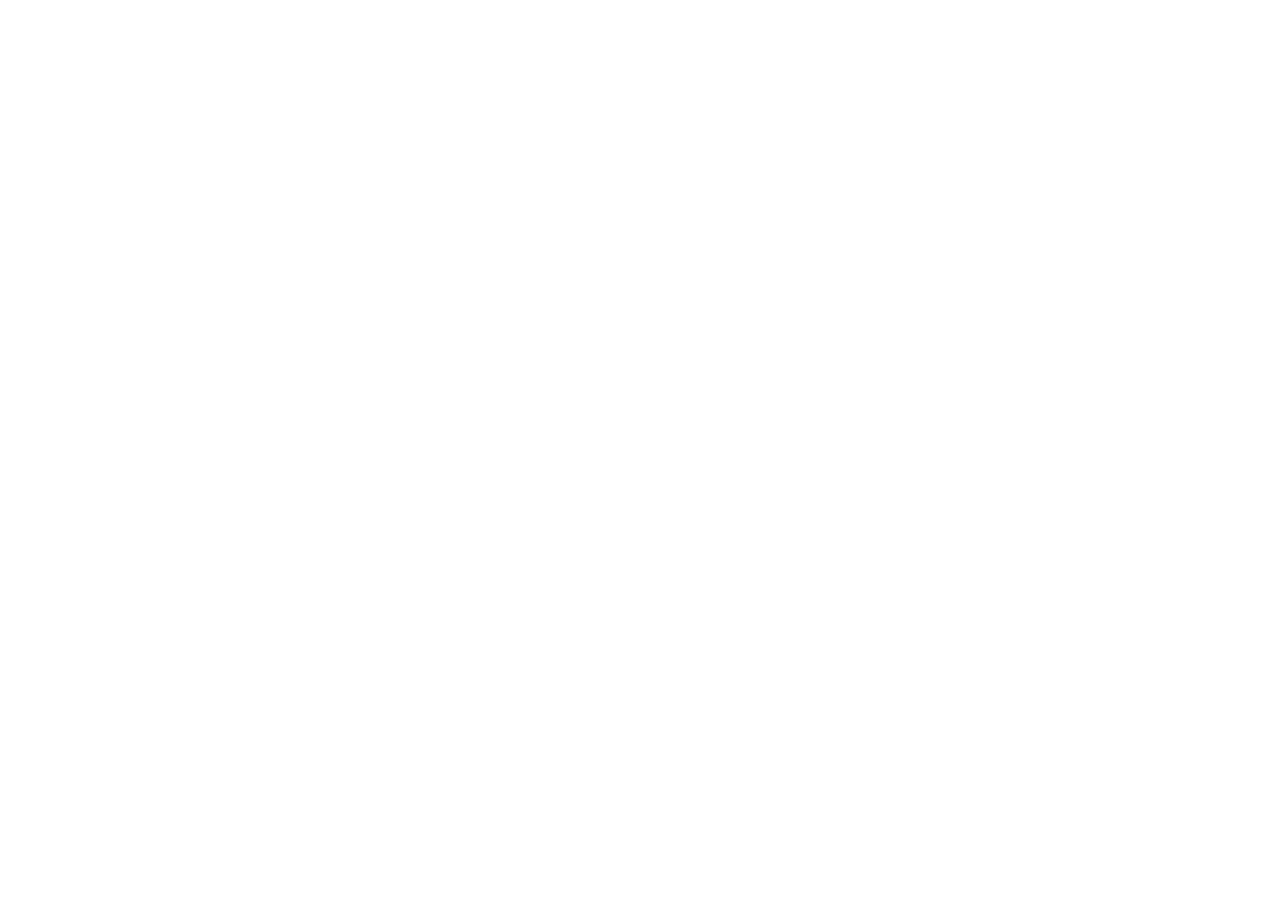
==== index.html @ 7c76096f "Add files via upload" ====
<!DOCTYPE html>
<html lang="cs">
<head>
    <meta charset="UTF-8">
    <meta name="viewport" content="width=device-width, initial-scale=1.0">
    <title>Document</title>
</head>
<body>
    
</body>
</html>
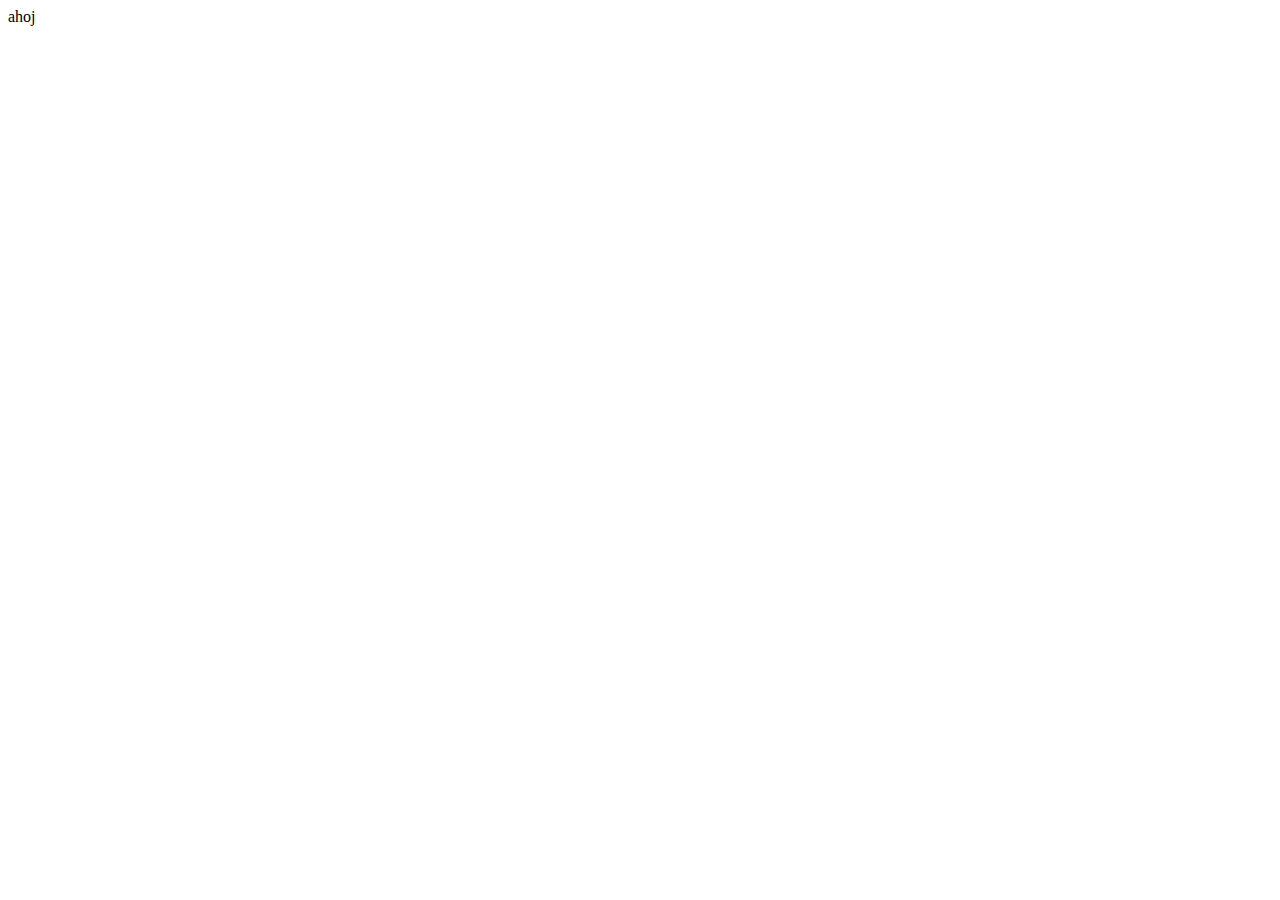
==== commit 917d2873: "Update index.html" ====
--- a/index.html
+++ b/index.html
@@ -6,6 +6,6 @@
     <title>Document</title>
 </head>
 <body>
-    
+    ahoj
 </body>
-</html>+</html>
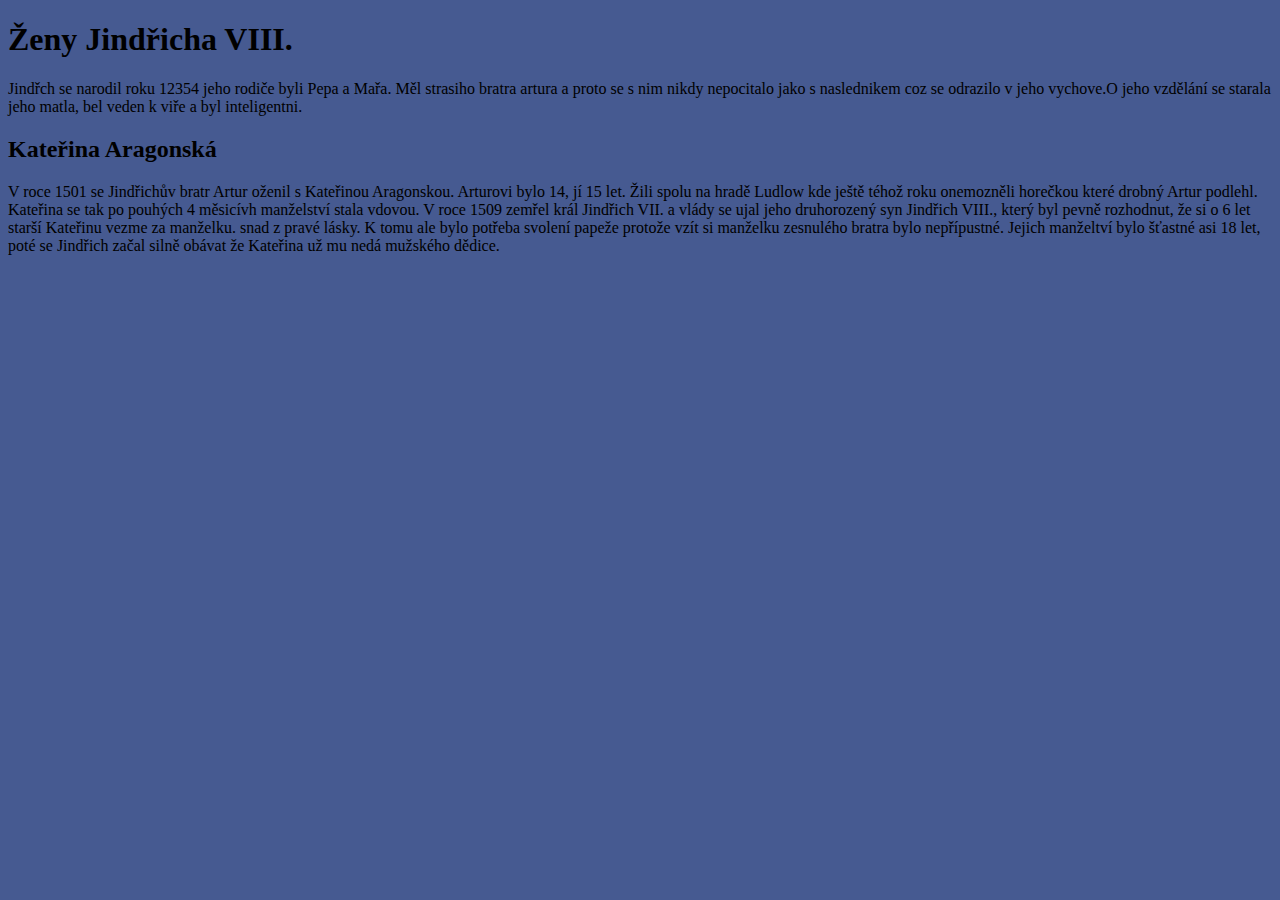
==== commit 952fd450: "Add files via upload" ====
--- a/index.html
+++ b/index.html
@@ -4,8 +4,22 @@
     <meta charset="UTF-8">
     <meta name="viewport" content="width=device-width, initial-scale=1.0">
     <title>Document</title>
+    <link rel="stylesheet" href="styl.css">
 </head>
 <body>
-    ahoj
+    <h1>Ženy Jindřicha VIII.</h1>
+    <p>Jindřch se narodil roku 12354 jeho rodiče byli Pepa a Mařa. Měl strasiho bratra artura a proto se s nim nikdy nepocitalo jako s naslednikem coz se odrazilo v jeho vychove.O jeho vzdělání se starala jeho matla, bel veden k viře a byl inteligentni.</p>
+    <h2>Kateřina Aragonská</h2>
+    <p>V roce 1501 se Jindřichův bratr Artur oženil s Kateřinou Aragonskou. 
+        Arturovi bylo 14, jí 15 let. 
+        Žili spolu na hradě Ludlow kde ještě téhož roku onemozněli horečkou které drobný Artur podlehl. 
+        Kateřina se tak po pouhých 4 měsicívh manželství stala vdovou. 
+        V roce 1509 zemřel král Jindřich VII. a vlády se ujal jeho druhorozený syn Jindřich VIII., který byl pevně rozhodnut, 
+        že si o 6 let starší Kateřinu vezme za manželku. snad z pravé lásky. 
+        K tomu ale bylo potřeba svolení papeže protože vzít si manželku zesnulého bratra bylo nepřípustné. 
+        Jejich manželtví bylo šťastné asi 18 let, poté se Jindřich začal silně obávat že Kateřina už mu nedá mužského dědice. 
+        
+        <div"></div>
+    </p>
 </body>
-</html>
+</html>--- a/styl.css
+++ b/styl.css
@@ -0,0 +1 @@
+body{background-color: rgb(70, 90, 145);}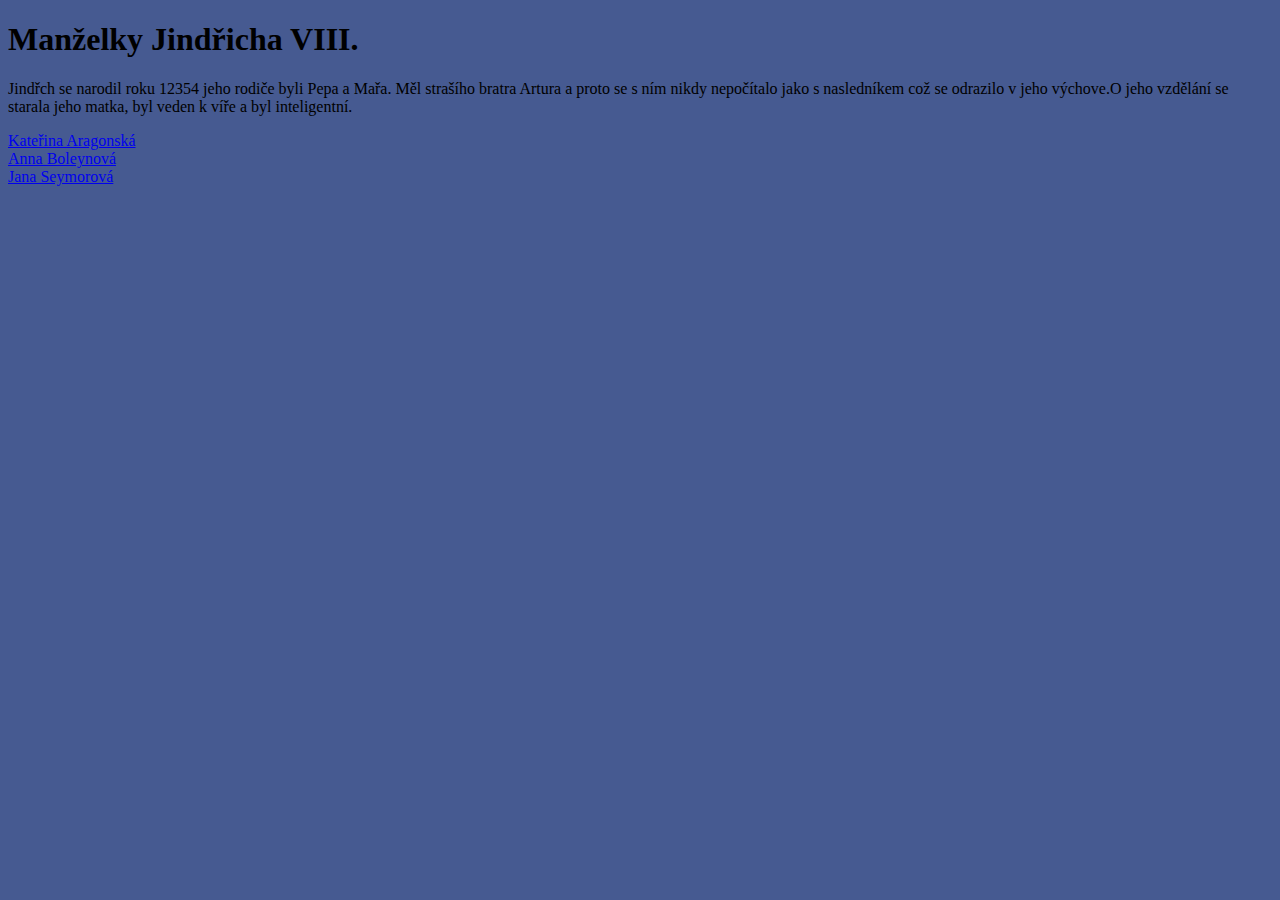
==== commit cbd11e9c: "Add files via upload" ====
--- a/index.html
+++ b/index.html
@@ -7,18 +7,20 @@
     <link rel="stylesheet" href="styl.css">
 </head>
 <body>
-    <h1>Ženy Jindřicha VIII.</h1>
-    <p>Jindřch se narodil roku 12354 jeho rodiče byli Pepa a Mařa. Měl strasiho bratra artura a proto se s nim nikdy nepocitalo jako s naslednikem coz se odrazilo v jeho vychove.O jeho vzdělání se starala jeho matla, bel veden k viře a byl inteligentni.</p>
-    <h2>Kateřina Aragonská</h2>
-    <p>V roce 1501 se Jindřichův bratr Artur oženil s Kateřinou Aragonskou. 
-        Arturovi bylo 14, jí 15 let. 
-        Žili spolu na hradě Ludlow kde ještě téhož roku onemozněli horečkou které drobný Artur podlehl. 
-        Kateřina se tak po pouhých 4 měsicívh manželství stala vdovou. 
-        V roce 1509 zemřel král Jindřich VII. a vlády se ujal jeho druhorozený syn Jindřich VIII., který byl pevně rozhodnut, 
-        že si o 6 let starší Kateřinu vezme za manželku. snad z pravé lásky. 
-        K tomu ale bylo potřeba svolení papeže protože vzít si manželku zesnulého bratra bylo nepřípustné. 
-        Jejich manželtví bylo šťastné asi 18 let, poté se Jindřich začal silně obávat že Kateřina už mu nedá mužského dědice. 
+    <h1>Manželky Jindřicha VIII.</h1>
+    <p>Jindřch se narodil roku 12354 jeho rodiče byli Pepa a Mařa. Měl strašího bratra
+         Artura a proto se s ním nikdy nepočítalo jako s nasledníkem což se odrazilo 
+         v jeho výchove.O jeho vzdělání se starala jeho matka, 
+        byl veden k víře a byl inteligentní.</p>
+        <li><a href="kacena.html">Kateřina Aragonská</a></li>
+    
         
+        <li><a href="anna">Anna Boleynová</a></li>
+
+
+        <li><a href="jana">Jana Seymorová</a></li>
+         
+        </p>
         <div"></div>
     </p>
 </body>
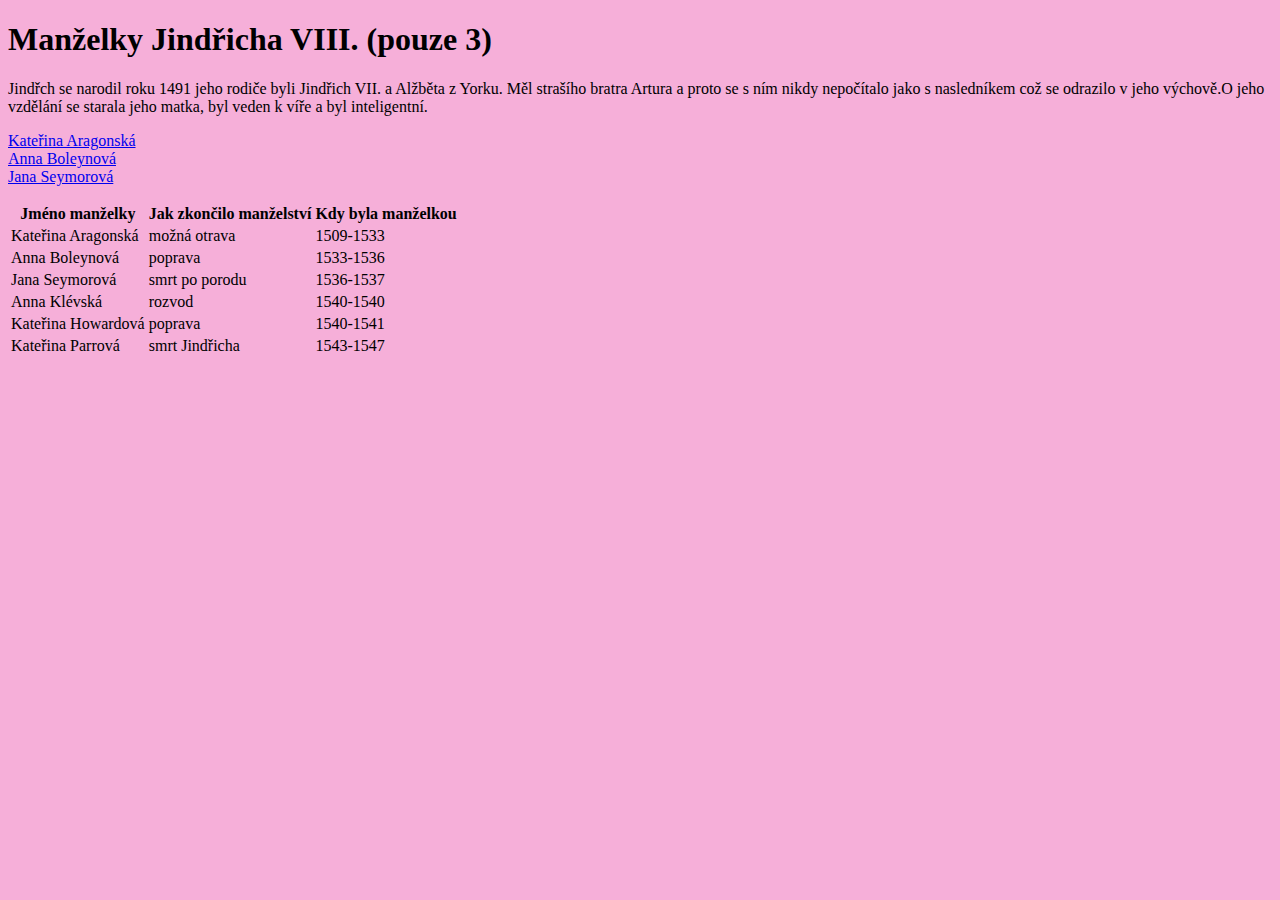
==== commit 9dc6ec4e: "Add files via upload" ====
--- a/index.html
+++ b/index.html
@@ -7,20 +7,64 @@
     <link rel="stylesheet" href="styl.css">
 </head>
 <body>
-    <h1>Manželky Jindřicha VIII.</h1>
-    <p>Jindřch se narodil roku 12354 jeho rodiče byli Pepa a Mařa. Měl strašího bratra
+    <h1>Manželky Jindřicha VIII. (pouze 3)</h1>
+    <p>Jindřch se narodil roku 1491 jeho rodiče byli Jindřich VII. a Alžběta z Yorku. Měl strašího bratra
          Artura a proto se s ním nikdy nepočítalo jako s nasledníkem což se odrazilo 
-         v jeho výchove.O jeho vzdělání se starala jeho matka, 
+         v jeho výchově.O jeho vzdělání se starala jeho matka, 
         byl veden k víře a byl inteligentní.</p>
         <li><a href="kacena.html">Kateřina Aragonská</a></li>
     
         
-        <li><a href="anna">Anna Boleynová</a></li>
+        <li><a href="anna.html">Anna Boleynová</a></li>
 
 
-        <li><a href="jana">Jana Seymorová</a></li>
+        <li><a href="jana.html">Jana Seymorová</a></li>
          
         </p>
+        <table>
+            <thead>
+                <tr>
+                    <th>Jméno manželky</th>
+
+                    <th>Jak zkončilo manželství 
+                          </th>
+                    <th>Kdy byla manželkou</th>
+                    
+                </tr>
+            </thead>
+            <tbody>
+                <tr>
+                    <td>Kateřina Aragonská</td>
+                    <td>možná otrava</td>
+                    <td>1509-1533</td>
+                </tr>
+                <tr>
+                    <td>Anna Boleynová</td>
+                    <td>poprava</td>
+                    <td>1533-1536</td>
+                </tr>
+                <tr>
+                    <td>Jana Seymorová</td>
+                    <td>smrt po porodu</td>
+                    <td>1536-1537</td>
+                </tr>
+                <tr>
+                    <td>Anna Klévská</td>
+                    <td>rozvod</td>
+                    <td>1540-1540</td>
+                </tr>
+                <tr>
+                    <td>Kateřina Howardová</td>
+                    <td>poprava</td>
+                    <td>1540-1541</td>
+                </tr>
+                <tr>
+                    <td>Kateřina Parrová</td>
+                    <td>smrt Jindřicha</td>
+                    <td>1543-1547</td>
+                </tr>
+            </tbody>
+        </table>
         <div"></div>
     </p>
 </body>
--- a/styl.css
+++ b/styl.css
@@ -1 +1 @@
-body{background-color: rgb(70, 90, 145);}+body{background-color: rgba(238, 97, 179, 0.507);}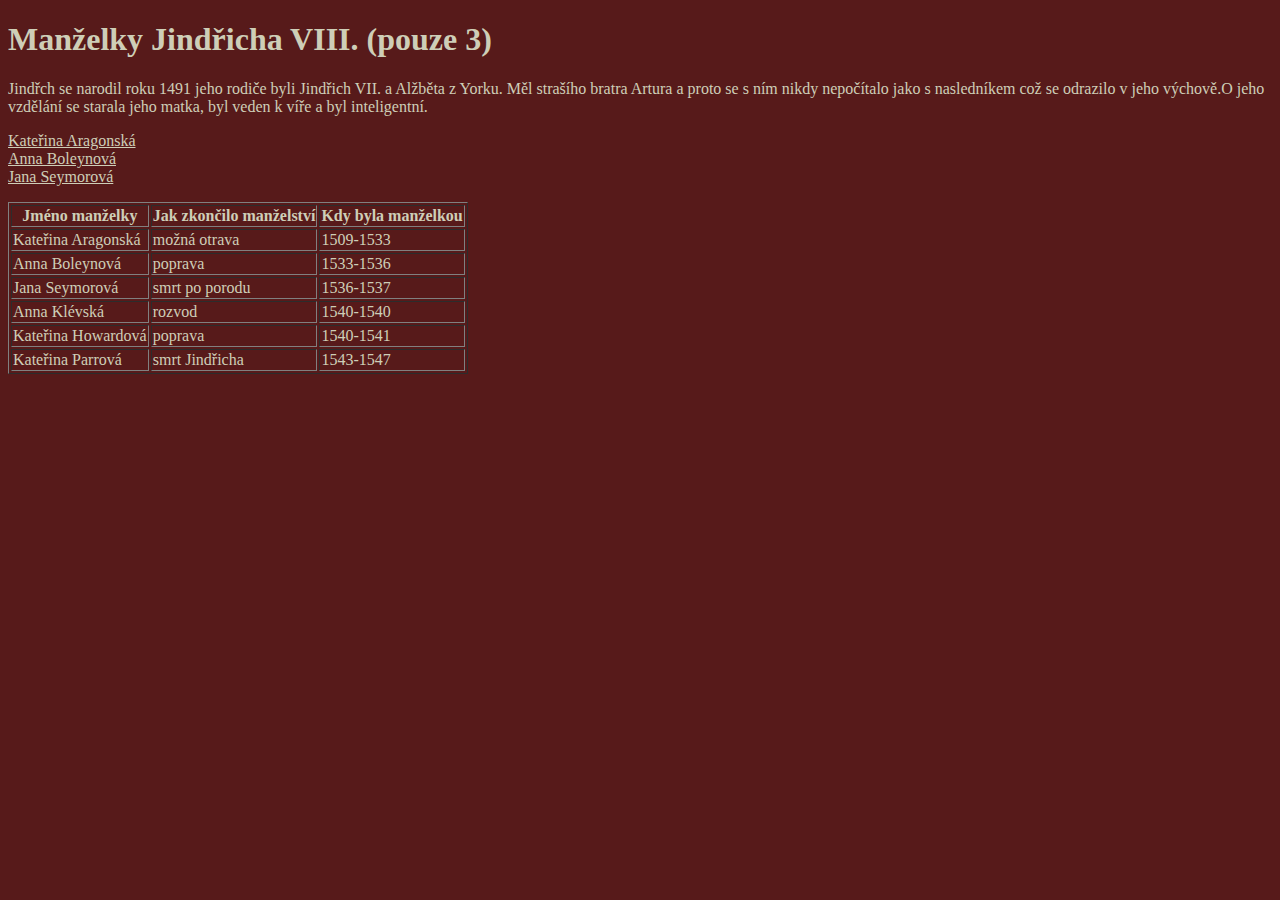
==== commit a67dc61c: "Add files via upload" ====
--- a/index.html
+++ b/index.html
@@ -21,7 +21,7 @@
         <li><a href="jana.html">Jana Seymorová</a></li>
          
         </p>
-        <table>
+        <table border="1">
             <thead>
                 <tr>
                     <th>Jméno manželky</th>
@@ -64,7 +64,7 @@
                     <td>1543-1547</td>
                 </tr>
             </tbody>
-        </table>
+        </table border="1">
         <div"></div>
     </p>
 </body>
--- a/styl.css
+++ b/styl.css
@@ -1 +1,8 @@
-body{background-color: rgba(238, 97, 179, 0.507);}+body{background-color: rgb(87, 26, 26);}
+img{height: 250; width: 250;}
+p{color: rgb(206, 206, 183);}
+table{color: rgb(206, 206, 183);}
+a{color: rgb(206, 206, 183);}
+h1{color: rgb(206, 206, 183);}
+li{color: rgb(206, 206, 183);}
+
